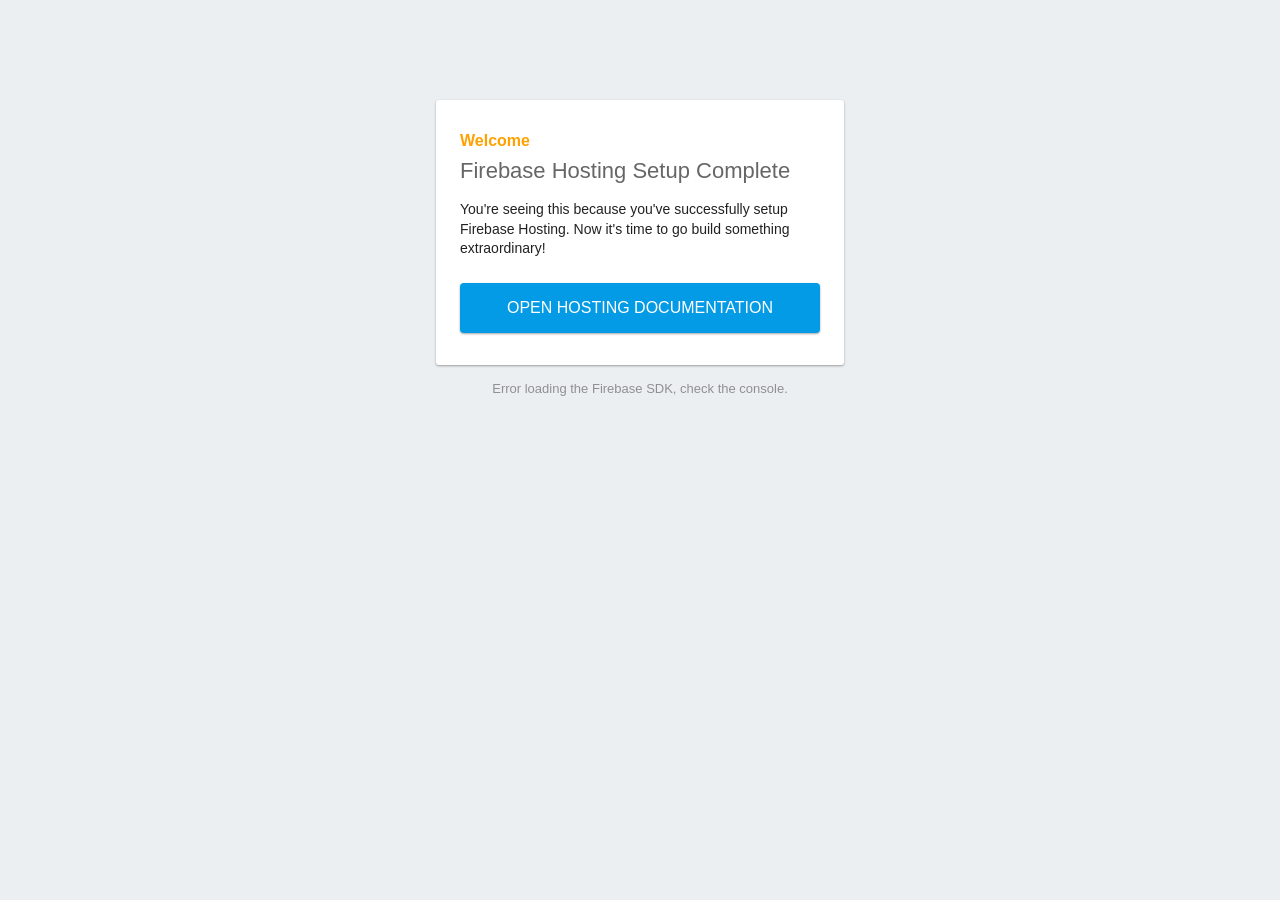
==== static/index.html @ 7defb988 "Your descriptive commit message here" ====
<!DOCTYPE html>
<html>
  <head>
    <meta charset="utf-8">
    <meta name="viewport" content="width=device-width, initial-scale=1">
    <title>Welcome to Firebase Hosting</title>

    <!-- update the version number as needed -->
    <script defer src="/__/firebase/11.8.1/firebase-app-compat.js"></script>
    <!-- include only the Firebase features as you need -->
    <script defer src="/__/firebase/11.8.1/firebase-auth-compat.js"></script>
    <script defer src="/__/firebase/11.8.1/firebase-database-compat.js"></script>
    <script defer src="/__/firebase/11.8.1/firebase-firestore-compat.js"></script>
    <script defer src="/__/firebase/11.8.1/firebase-functions-compat.js"></script>
    <script defer src="/__/firebase/11.8.1/firebase-messaging-compat.js"></script>
    <script defer src="/__/firebase/11.8.1/firebase-storage-compat.js"></script>
    <script defer src="/__/firebase/11.8.1/firebase-analytics-compat.js"></script>
    <script defer src="/__/firebase/11.8.1/firebase-remote-config-compat.js"></script>
    <script defer src="/__/firebase/11.8.1/firebase-performance-compat.js"></script>
    <!-- 
      initialize the SDK after all desired features are loaded, set useEmulator to false
      to avoid connecting the SDK to running emulators.
    -->
    <script defer src="/__/firebase/init.js?useEmulator=true"></script>

    <style media="screen">
      body { background: #ECEFF1; color: rgba(0,0,0,0.87); font-family: Roboto, Helvetica, Arial, sans-serif; margin: 0; padding: 0; }
      #message { background: white; max-width: 360px; margin: 100px auto 16px; padding: 32px 24px; border-radius: 3px; }
      #message h2 { color: #ffa100; font-weight: bold; font-size: 16px; margin: 0 0 8px; }
      #message h1 { font-size: 22px; font-weight: 300; color: rgba(0,0,0,0.6); margin: 0 0 16px;}
      #message p { line-height: 140%; margin: 16px 0 24px; font-size: 14px; }
      #message a { display: block; text-align: center; background: #039be5; text-transform: uppercase; text-decoration: none; color: white; padding: 16px; border-radius: 4px; }
      #message, #message a { box-shadow: 0 1px 3px rgba(0,0,0,0.12), 0 1px 2px rgba(0,0,0,0.24); }
      #load { color: rgba(0,0,0,0.4); text-align: center; font-size: 13px; }
      @media (max-width: 600px) {
        body, #message { margin-top: 0; background: white; box-shadow: none; }
        body { border-top: 16px solid #ffa100; }
      }
    </style>
  </head>
  <body>
    <div id="message">
      <h2>Welcome</h2>
      <h1>Firebase Hosting Setup Complete</h1>
      <p>You're seeing this because you've successfully setup Firebase Hosting. Now it's time to go build something extraordinary!</p>
      <a target="_blank" href="https://firebase.google.com/docs/hosting/">Open Hosting Documentation</a>
    </div>
    <p id="load">Firebase SDK Loading&hellip;</p>

    <script>
      document.addEventListener('DOMContentLoaded', function() {
        const loadEl = document.querySelector('#load');
        // // 🔥🔥🔥🔥🔥🔥🔥🔥🔥🔥🔥🔥🔥🔥🔥🔥🔥🔥🔥🔥🔥🔥🔥🔥🔥🔥🔥🔥🔥🔥🔥
        // // The Firebase SDK is initialized and available here!
        //
        // firebase.auth().onAuthStateChanged(user => { });
        // firebase.database().ref('/path/to/ref').on('value', snapshot => { });
        // firebase.firestore().doc('/foo/bar').get().then(() => { });
        // firebase.functions().httpsCallable('yourFunction')().then(() => { });
        // firebase.messaging().requestPermission().then(() => { });
        // firebase.storage().ref('/path/to/ref').getDownloadURL().then(() => { });
        // firebase.analytics(); // call to activate
        // firebase.analytics().logEvent('tutorial_completed');
        // firebase.performance(); // call to activate
        //
        // // 🔥🔥🔥🔥🔥🔥🔥🔥🔥🔥🔥🔥🔥🔥🔥🔥🔥🔥🔥🔥🔥🔥🔥🔥🔥🔥🔥🔥🔥🔥🔥

        try {
          let app = firebase.app();
          let features = [
            'auth', 
            'database', 
            'firestore',
            'functions',
            'messaging', 
            'storage', 
            'analytics', 
            'remoteConfig',
            'performance',
          ].filter(feature => typeof app[feature] === 'function');
          loadEl.textContent = `Firebase SDK loaded with ${features.join(', ')}`;
        } catch (e) {
          console.error(e);
          loadEl.textContent = 'Error loading the Firebase SDK, check the console.';
        }
      });
    </script>
  </body>
</html>
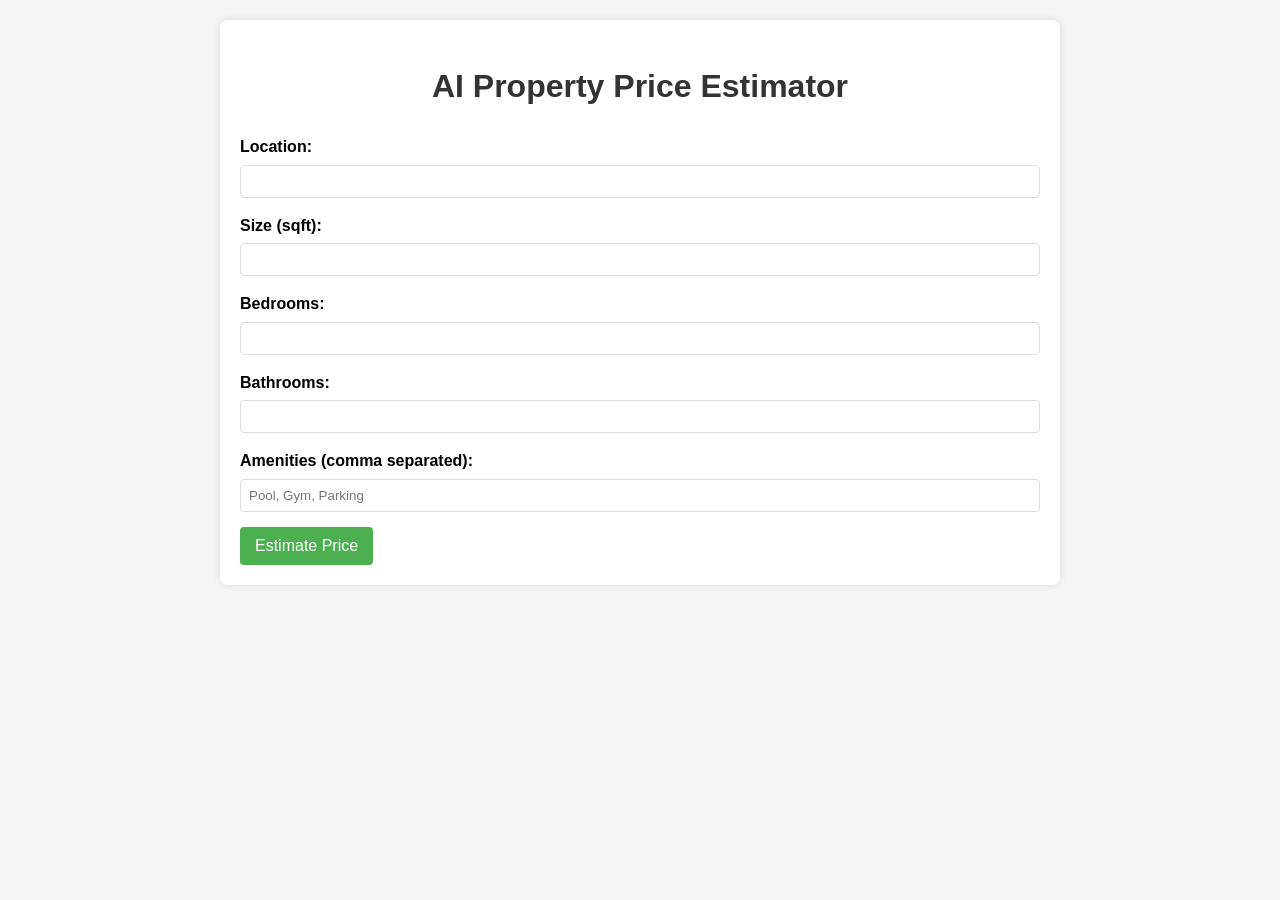
==== commit 20555085: "Update backend for JSON API" ====
--- a/static/index.html
+++ b/static/index.html
@@ -1,89 +1,174 @@
 <!DOCTYPE html>
-<html>
-  <head>
-    <meta charset="utf-8">
-    <meta name="viewport" content="width=device-width, initial-scale=1">
-    <title>Welcome to Firebase Hosting</title>
+<html lang="en">
 
-    <!-- update the version number as needed -->
-    <script defer src="/__/firebase/11.8.1/firebase-app-compat.js"></script>
-    <!-- include only the Firebase features as you need -->
-    <script defer src="/__/firebase/11.8.1/firebase-auth-compat.js"></script>
-    <script defer src="/__/firebase/11.8.1/firebase-database-compat.js"></script>
-    <script defer src="/__/firebase/11.8.1/firebase-firestore-compat.js"></script>
-    <script defer src="/__/firebase/11.8.1/firebase-functions-compat.js"></script>
-    <script defer src="/__/firebase/11.8.1/firebase-messaging-compat.js"></script>
-    <script defer src="/__/firebase/11.8.1/firebase-storage-compat.js"></script>
-    <script defer src="/__/firebase/11.8.1/firebase-analytics-compat.js"></script>
-    <script defer src="/__/firebase/11.8.1/firebase-remote-config-compat.js"></script>
-    <script defer src="/__/firebase/11.8.1/firebase-performance-compat.js"></script>
-    <!-- 
-      initialize the SDK after all desired features are loaded, set useEmulator to false
-      to avoid connecting the SDK to running emulators.
-    -->
-    <script defer src="/__/firebase/init.js?useEmulator=true"></script>
+<head>
+  <meta charset="UTF-8">
+  <meta name="viewport" content="width=device-width, initial-scale=1.0">
+  <title>AI Property Price Estimator</title>
+  <link rel="stylesheet" href="/css/style.css">
+  <style>
+    body {
+      font-family: Arial, sans-serif;
+      line-height: 1.6;
+      margin: 0;
+      padding: 20px;
+      background-color: #f5f5f5;
+    }
 
-    <style media="screen">
-      body { background: #ECEFF1; color: rgba(0,0,0,0.87); font-family: Roboto, Helvetica, Arial, sans-serif; margin: 0; padding: 0; }
-      #message { background: white; max-width: 360px; margin: 100px auto 16px; padding: 32px 24px; border-radius: 3px; }
-      #message h2 { color: #ffa100; font-weight: bold; font-size: 16px; margin: 0 0 8px; }
-      #message h1 { font-size: 22px; font-weight: 300; color: rgba(0,0,0,0.6); margin: 0 0 16px;}
-      #message p { line-height: 140%; margin: 16px 0 24px; font-size: 14px; }
-      #message a { display: block; text-align: center; background: #039be5; text-transform: uppercase; text-decoration: none; color: white; padding: 16px; border-radius: 4px; }
-      #message, #message a { box-shadow: 0 1px 3px rgba(0,0,0,0.12), 0 1px 2px rgba(0,0,0,0.24); }
-      #load { color: rgba(0,0,0,0.4); text-align: center; font-size: 13px; }
-      @media (max-width: 600px) {
-        body, #message { margin-top: 0; background: white; box-shadow: none; }
-        body { border-top: 16px solid #ffa100; }
+    .container {
+      max-width: 800px;
+      margin: 0 auto;
+      background: #fff;
+      padding: 20px;
+      border-radius: 8px;
+      box-shadow: 0 0 10px rgba(0, 0, 0, 0.1);
+    }
+
+    h1 {
+      color: #333;
+      text-align: center;
+    }
+
+    .form-group {
+      margin-bottom: 15px;
+    }
+
+    label {
+      display: block;
+      margin-bottom: 5px;
+      font-weight: bold;
+    }
+
+    input[type="text"],
+    input[type="number"] {
+      width: 100%;
+      padding: 8px;
+      border: 1px solid #ddd;
+      border-radius: 4px;
+      box-sizing: border-box;
+    }
+
+    button,
+    .btn {
+      background-color: #4CAF50;
+      color: white;
+      padding: 10px 15px;
+      border: none;
+      border-radius: 4px;
+      cursor: pointer;
+      font-size: 16px;
+      display: inline-block;
+      text-decoration: none;
+    }
+
+    button:hover,
+    .btn:hover {
+      background-color: #45a049;
+    }
+
+    .result-card {
+      border: 1px solid #ddd;
+      padding: 20px;
+      border-radius: 5px;
+      margin-top: 20px;
+      display: none;
+    }
+
+    .property-details {
+      margin-top: 20px;
+      padding: 15px;
+      background-color: #f9f9f9;
+      border-radius: 5px;
+    }
+  </style>
+</head>
+
+<body>
+  <div class="container">
+    <h1>AI Property Price Estimator</h1>
+    <form id="predictionForm">
+      <div class="form-group">
+        <label for="location">Location:</label>
+        <input type="text" id="location" name="location" required>
+      </div>
+
+      <div class="form-group">
+        <label for="size_sqft">Size (sqft):</label>
+        <input type="number" id="size_sqft" name="size_sqft" required>
+      </div>
+
+      <div class="form-group">
+        <label for="bedrooms">Bedrooms:</label>
+        <input type="number" id="bedrooms" name="bedrooms" required>
+      </div>
+
+      <div class="form-group">
+        <label for="bathrooms">Bathrooms:</label>
+        <input type="number" id="bathrooms" name="bathrooms" required>
+      </div>
+
+      <div class="form-group">
+        <label for="amenities">Amenities (comma separated):</label>
+        <input type="text" id="amenities" name="amenities" placeholder="Pool, Gym, Parking">
+      </div>
+
+      <button type="submit">Estimate Price</button>
+    </form>
+
+    <div id="result" class="result-card"></div>
+  </div>
+
+  <script>
+    document.getElementById("predictionForm").addEventListener("submit", async (e) => {
+      e.preventDefault();
+
+      // Show loading state
+      const resultDiv = document.getElementById("result");
+      resultDiv.innerHTML = "<p>Calculating estimate...</p>";
+      resultDiv.style.display = "block";
+
+      try {
+        const response = await fetch("https://your-render-api.onrender.com/predict", {
+          method: "POST",
+          headers: { "Content-Type": "application/json" },
+          body: JSON.stringify({
+            location: document.getElementById("location").value,
+            size_sqft: parseFloat(document.getElementById("size_sqft").value),
+            bedrooms: parseInt(document.getElementById("bedrooms").value),
+            bathrooms: parseInt(document.getElementById("bathrooms").value),
+            amenities: document.getElementById("amenities").value
+          })
+        });
+
+        if (!response.ok) {
+          throw new Error(`HTTP error! status: ${response.status}`);
+        }
+
+        const data = await response.json();
+
+        resultDiv.innerHTML = `
+                    <h2>Estimated Price: $${data.prediction.toLocaleString()}</h2>
+                    <div class="property-details">
+                        <h3>Property Details:</h3>
+                        <p><strong>Location:</strong> ${document.getElementById("location").value}</p>
+                        <p><strong>Size:</strong> ${document.getElementById("size_sqft").value} sqft</p>
+                        <p><strong>Bedrooms:</strong> ${document.getElementById("bedrooms").value}</p>
+                        <p><strong>Bathrooms:</strong> ${document.getElementById("bathrooms").value}</p>
+                        <p><strong>Amenities:</strong> ${document.getElementById("amenities").value}</p>
+                    </div>
+                    <button class="btn" onclick="window.location.reload()">New Estimate</button>
+                `;
+
+      } catch (error) {
+        console.error("Prediction error:", error);
+        resultDiv.innerHTML = `
+                    <h2 style="color: red;">Error</h2>
+                    <p>Failed to get price estimate. Please try again.</p>
+                    <p>${error.message}</p>
+                `;
       }
-    </style>
-  </head>
-  <body>
-    <div id="message">
-      <h2>Welcome</h2>
-      <h1>Firebase Hosting Setup Complete</h1>
-      <p>You're seeing this because you've successfully setup Firebase Hosting. Now it's time to go build something extraordinary!</p>
-      <a target="_blank" href="https://firebase.google.com/docs/hosting/">Open Hosting Documentation</a>
-    </div>
-    <p id="load">Firebase SDK Loading&hellip;</p>
+    });
+  </script>
+</body>
 
-    <script>
-      document.addEventListener('DOMContentLoaded', function() {
-        const loadEl = document.querySelector('#load');
-        // // 🔥🔥🔥🔥🔥🔥🔥🔥🔥🔥🔥🔥🔥🔥🔥🔥🔥🔥🔥🔥🔥🔥🔥🔥🔥🔥🔥🔥🔥🔥🔥
-        // // The Firebase SDK is initialized and available here!
-        //
-        // firebase.auth().onAuthStateChanged(user => { });
-        // firebase.database().ref('/path/to/ref').on('value', snapshot => { });
-        // firebase.firestore().doc('/foo/bar').get().then(() => { });
-        // firebase.functions().httpsCallable('yourFunction')().then(() => { });
-        // firebase.messaging().requestPermission().then(() => { });
-        // firebase.storage().ref('/path/to/ref').getDownloadURL().then(() => { });
-        // firebase.analytics(); // call to activate
-        // firebase.analytics().logEvent('tutorial_completed');
-        // firebase.performance(); // call to activate
-        //
-        // // 🔥🔥🔥🔥🔥🔥🔥🔥🔥🔥🔥🔥🔥🔥🔥🔥🔥🔥🔥🔥🔥🔥🔥🔥🔥🔥🔥🔥🔥🔥🔥
-
-        try {
-          let app = firebase.app();
-          let features = [
-            'auth', 
-            'database', 
-            'firestore',
-            'functions',
-            'messaging', 
-            'storage', 
-            'analytics', 
-            'remoteConfig',
-            'performance',
-          ].filter(feature => typeof app[feature] === 'function');
-          loadEl.textContent = `Firebase SDK loaded with ${features.join(', ')}`;
-        } catch (e) {
-          console.error(e);
-          loadEl.textContent = 'Error loading the Firebase SDK, check the console.';
-        }
-      });
-    </script>
-  </body>
 </html>
